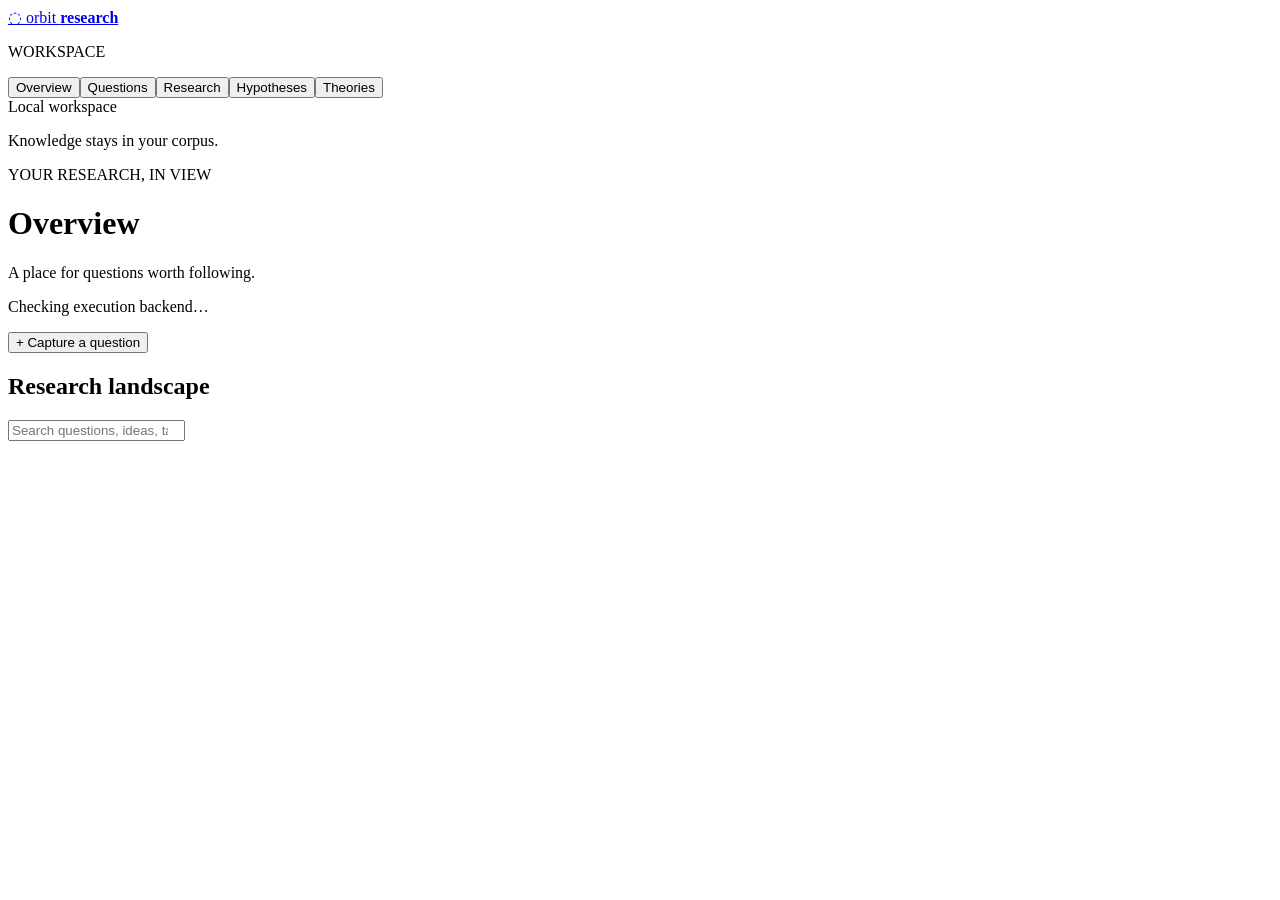
==== crates/orbit-research-web/assets/dashboard/index.html @ aabc6dd7 "Align research crate structure and connect application surfaces" ====
<!doctype html>
<html lang="en"><head><meta charset="utf-8"><meta name="viewport" content="width=device-width,initial-scale=1"><title>Orbit Research</title><link rel="stylesheet" href="/app.css"></head>
<body><aside><a class="brand" href="/">◌ <span>orbit <b>research</b></span></a><p class="eyebrow">WORKSPACE</p><button class="nav active" data-filter="all">Overview</button><button class="nav" data-filter="Q">Questions</button><button class="nav" data-filter="R">Research</button><button class="nav" data-filter="H">Hypotheses</button><button class="nav" data-filter="T">Theories</button><div class="sidebar-bottom"><span class="dot"></span> Local workspace<p>Knowledge stays in your corpus.</p></div></aside>
<main><header><div><p class="eyebrow">YOUR RESEARCH, IN VIEW</p><h1>Overview</h1><p class="muted">A place for questions worth following.</p><p id="backend-status" class="backend-status" role="status">Checking execution backend…</p></div><button id="new-question" class="primary">+ Capture a question</button></header>
<div id="notice" role="status" hidden></div><section id="stats" aria-label="Research counts"></section><section class="workspace"><div class="toolbar"><h2 id="list-heading">Research landscape</h2><input id="search" type="search" placeholder="Search questions, ideas, tags…" aria-label="Search records"></div><div id="tags" aria-label="Filter by tag"></div><div id="records"></div></section><footer id="revision"></footer></main>
<dialog id="capture"><form id="capture-form"><div class="dialog-heading"><div><p class="eyebrow">START WITH CURIOSITY</p><h2>Capture a question</h2></div><button type="button" id="close-capture" aria-label="Close">×</button></div><label>Question<input name="title" required maxlength="200" placeholder="What do you want to understand?"></label><label>Context<textarea name="body" rows="5" placeholder="Why it matters, what you know, and what might settle it."></textarea></label><label>Tags<input name="tags" placeholder="project name, physics, reading"></label><p class="muted">Saved as a canonical Markdown question. No agent runs until you choose to start one.</p><p id="capture-error" role="alert"></p><button class="primary" type="submit">Save question</button></form></dialog>
<dialog id="detail"><button id="close-detail" aria-label="Close">×</button><p class="eyebrow" id="detail-id"></p><h2 id="detail-title"></h2><div id="detail-meta"></div><pre id="detail-body"></pre><p id="detail-lineage"></p><section id="work-panel" hidden><h3>Linked work</h3><p class="muted">Planning is local. Linking and execution are explicit operator actions.</p><form id="work-form"><label>Objective<input name="objective" required maxlength="500" placeholder="What should this investigation settle?"></label><label>Request key<input name="requestKey" required maxlength="256" placeholder="A durable correlation key"></label><label>Task title<input name="taskTitle" required maxlength="200" placeholder="Research task title"></label><label>Crew<input name="crew" required maxlength="80" placeholder="Crew selected by the operator"></label><label>Dispatch base<input name="base" required maxlength="200" placeholder="Required checkout or branch base"></label><div class="work-actions"><button type="button" id="plan-work">Plan investigation</button><button type="button" id="link-work">Link task</button><button type="button" id="status-work">Refresh status</button><button type="button" id="promote-work">Promote</button><button type="button" id="dispatch-work">Dispatch</button><button type="button" id="cancel-work">Cancel run</button></div><p id="work-state" class="muted" role="status"></p><p id="work-error" role="alert"></p></form></section></dialog><script src="/app.js"></script></body></html>
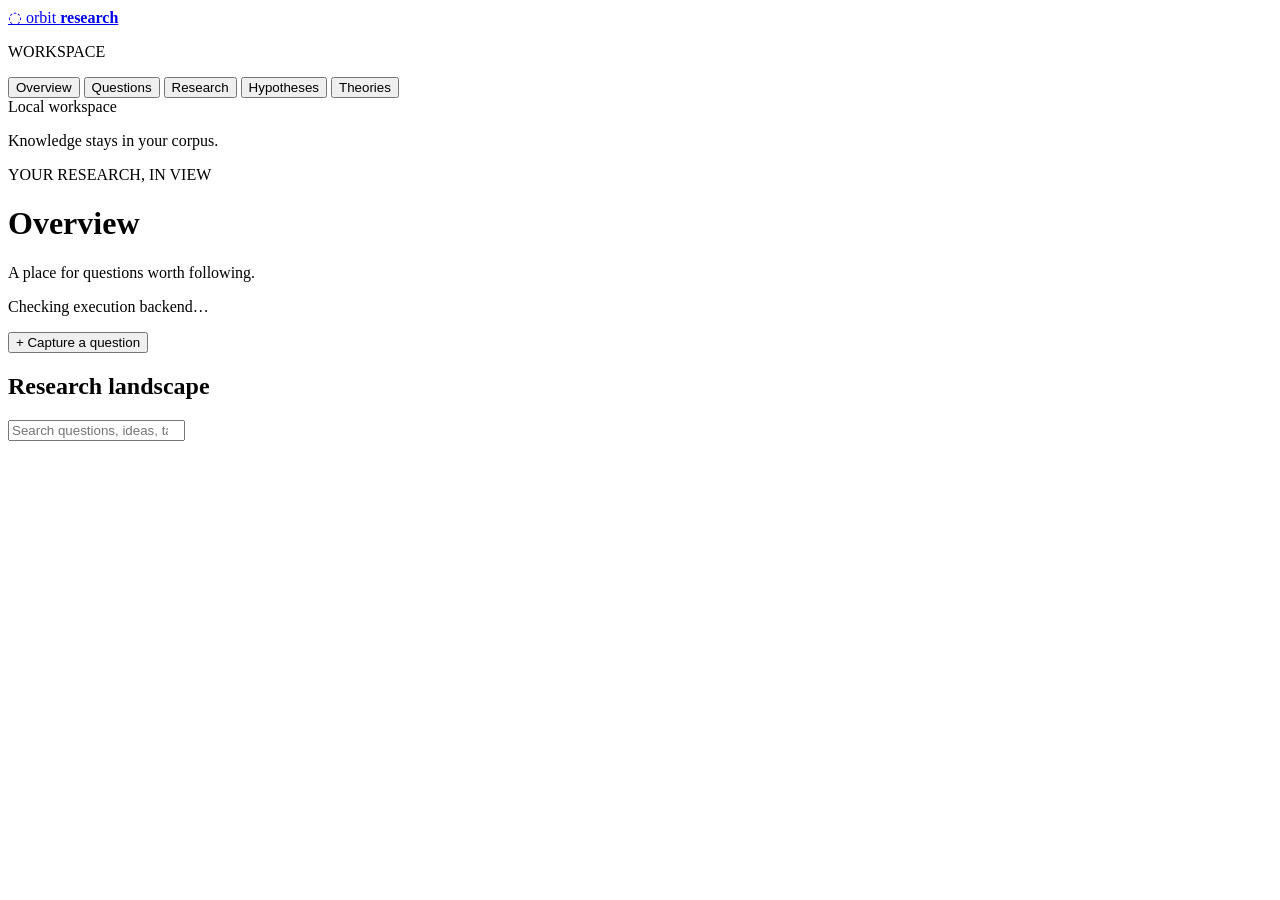
==== commit 6037a214: "Replace legacy research paths with typed workbench contracts" ====
--- a/crates/orbit-research-web/assets/dashboard/index.html
+++ b/crates/orbit-research-web/assets/dashboard/index.html
@@ -1,7 +1,152 @@
 <!doctype html>
-<html lang="en"><head><meta charset="utf-8"><meta name="viewport" content="width=device-width,initial-scale=1"><title>Orbit Research</title><link rel="stylesheet" href="/app.css"></head>
-<body><aside><a class="brand" href="/">◌ <span>orbit <b>research</b></span></a><p class="eyebrow">WORKSPACE</p><button class="nav active" data-filter="all">Overview</button><button class="nav" data-filter="Q">Questions</button><button class="nav" data-filter="R">Research</button><button class="nav" data-filter="H">Hypotheses</button><button class="nav" data-filter="T">Theories</button><div class="sidebar-bottom"><span class="dot"></span> Local workspace<p>Knowledge stays in your corpus.</p></div></aside>
-<main><header><div><p class="eyebrow">YOUR RESEARCH, IN VIEW</p><h1>Overview</h1><p class="muted">A place for questions worth following.</p><p id="backend-status" class="backend-status" role="status">Checking execution backend…</p></div><button id="new-question" class="primary">+ Capture a question</button></header>
-<div id="notice" role="status" hidden></div><section id="stats" aria-label="Research counts"></section><section class="workspace"><div class="toolbar"><h2 id="list-heading">Research landscape</h2><input id="search" type="search" placeholder="Search questions, ideas, tags…" aria-label="Search records"></div><div id="tags" aria-label="Filter by tag"></div><div id="records"></div></section><footer id="revision"></footer></main>
-<dialog id="capture"><form id="capture-form"><div class="dialog-heading"><div><p class="eyebrow">START WITH CURIOSITY</p><h2>Capture a question</h2></div><button type="button" id="close-capture" aria-label="Close">×</button></div><label>Question<input name="title" required maxlength="200" placeholder="What do you want to understand?"></label><label>Context<textarea name="body" rows="5" placeholder="Why it matters, what you know, and what might settle it."></textarea></label><label>Tags<input name="tags" placeholder="project name, physics, reading"></label><p class="muted">Saved as a canonical Markdown question. No agent runs until you choose to start one.</p><p id="capture-error" role="alert"></p><button class="primary" type="submit">Save question</button></form></dialog>
-<dialog id="detail"><button id="close-detail" aria-label="Close">×</button><p class="eyebrow" id="detail-id"></p><h2 id="detail-title"></h2><div id="detail-meta"></div><pre id="detail-body"></pre><p id="detail-lineage"></p><section id="work-panel" hidden><h3>Linked work</h3><p class="muted">Planning is local. Linking and execution are explicit operator actions.</p><form id="work-form"><label>Objective<input name="objective" required maxlength="500" placeholder="What should this investigation settle?"></label><label>Request key<input name="requestKey" required maxlength="256" placeholder="A durable correlation key"></label><label>Task title<input name="taskTitle" required maxlength="200" placeholder="Research task title"></label><label>Crew<input name="crew" required maxlength="80" placeholder="Crew selected by the operator"></label><label>Dispatch base<input name="base" required maxlength="200" placeholder="Required checkout or branch base"></label><div class="work-actions"><button type="button" id="plan-work">Plan investigation</button><button type="button" id="link-work">Link task</button><button type="button" id="status-work">Refresh status</button><button type="button" id="promote-work">Promote</button><button type="button" id="dispatch-work">Dispatch</button><button type="button" id="cancel-work">Cancel run</button></div><p id="work-state" class="muted" role="status"></p><p id="work-error" role="alert"></p></form></section></dialog><script src="/app.js"></script></body></html>
+<html lang="en">
+  <head>
+    <meta charset="utf-8" />
+    <meta name="viewport" content="width=device-width,initial-scale=1" />
+    <title>Orbit Research</title>
+    <link rel="stylesheet" href="/app.css" />
+  </head>
+  <body>
+    <aside>
+      <a class="brand" href="/"
+        >◌ <span>orbit <b>research</b></span></a
+      >
+      <p class="eyebrow">WORKSPACE</p>
+      <button class="nav active" data-filter="all">Overview</button>
+      <button class="nav" data-filter="Q">Questions</button>
+      <button class="nav" data-filter="R">Research</button>
+      <button class="nav" data-filter="H">Hypotheses</button>
+      <button class="nav" data-filter="T">Theories</button>
+      <div class="sidebar-bottom">
+        <span class="dot"></span> Local workspace
+        <p>Knowledge stays in your corpus.</p>
+      </div>
+    </aside>
+    <main>
+      <header>
+        <div>
+          <p class="eyebrow">YOUR RESEARCH, IN VIEW</p>
+          <h1>Overview</h1>
+          <p class="muted">A place for questions worth following.</p>
+          <p id="backend-status" class="backend-status" role="status">
+            Checking execution backend…
+          </p>
+        </div>
+        <button id="new-question" class="primary">+ Capture a question</button>
+      </header>
+      <div id="notice" role="status" hidden></div>
+      <section id="stats" aria-label="Research counts"></section>
+      <section class="workspace">
+        <div class="toolbar">
+          <h2 id="list-heading">Research landscape</h2>
+          <input
+            id="search"
+            type="search"
+            placeholder="Search questions, ideas, tags…"
+            aria-label="Search records"
+          />
+        </div>
+        <div id="tags" aria-label="Filter by tag"></div>
+        <div id="records"></div>
+      </section>
+      <footer id="revision"></footer>
+    </main>
+    <dialog id="capture">
+      <form id="capture-form">
+        <div class="dialog-heading">
+          <div>
+            <p class="eyebrow">START WITH CURIOSITY</p>
+            <h2>Capture a question</h2>
+          </div>
+          <button type="button" id="close-capture" aria-label="Close">×</button>
+        </div>
+        <label
+          >Question<input
+            name="title"
+            required
+            maxlength="200"
+            placeholder="What do you want to understand?"
+        /></label>
+        <label
+          >Context<textarea
+            name="body"
+            rows="5"
+            placeholder="Why it matters, what you know, and what might settle it."
+          ></textarea>
+        </label>
+        <label
+          >Tags<input name="tags" placeholder="project name, physics, reading"
+        /></label>
+        <p class="muted">
+          Saved as a canonical Markdown question. No agent runs until you choose
+          to start one.
+        </p>
+        <p id="capture-error" role="alert"></p>
+        <button class="primary" type="submit">Save question</button>
+      </form>
+    </dialog>
+    <dialog id="detail">
+      <button id="close-detail" aria-label="Close">×</button>
+      <p class="eyebrow" id="detail-id"></p>
+      <h2 id="detail-title"></h2>
+      <div id="detail-meta"></div>
+      <pre id="detail-body"></pre>
+      <p id="detail-lineage"></p>
+      <section id="work-panel" hidden>
+        <h3>Linked work</h3>
+        <p class="muted">
+          Planning is local. Linking and execution are explicit operator
+          actions.
+        </p>
+        <form id="work-form">
+          <label
+            >Objective<input
+              name="objective"
+              required
+              maxlength="500"
+              placeholder="What should this investigation settle?"
+          /></label>
+          <label
+            >Request key<input
+              name="requestKey"
+              required
+              maxlength="256"
+              placeholder="A durable correlation key"
+          /></label>
+          <label
+            >Task title<input
+              name="taskTitle"
+              required
+              maxlength="200"
+              placeholder="Research task title"
+          /></label>
+          <label
+            >Crew<input
+              name="crew"
+              required
+              maxlength="80"
+              placeholder="Crew selected by the operator"
+          /></label>
+          <label
+            >Dispatch base<input
+              name="base"
+              required
+              maxlength="200"
+              placeholder="Required checkout or branch base"
+          /></label>
+          <div class="work-actions">
+            <button type="button" id="plan-work">Plan investigation</button>
+            <button type="button" id="link-work">Link task</button>
+            <button type="button" id="status-work">Refresh status</button>
+            <button type="button" id="promote-work">Promote</button>
+            <button type="button" id="dispatch-work">Dispatch</button>
+            <button type="button" id="cancel-work">Cancel run</button>
+          </div>
+          <p id="work-state" class="muted" role="status"></p>
+          <p id="work-error" role="alert"></p>
+        </form>
+      </section>
+    </dialog>
+    <script src="/app.js"></script>
+  </body>
+</html>
